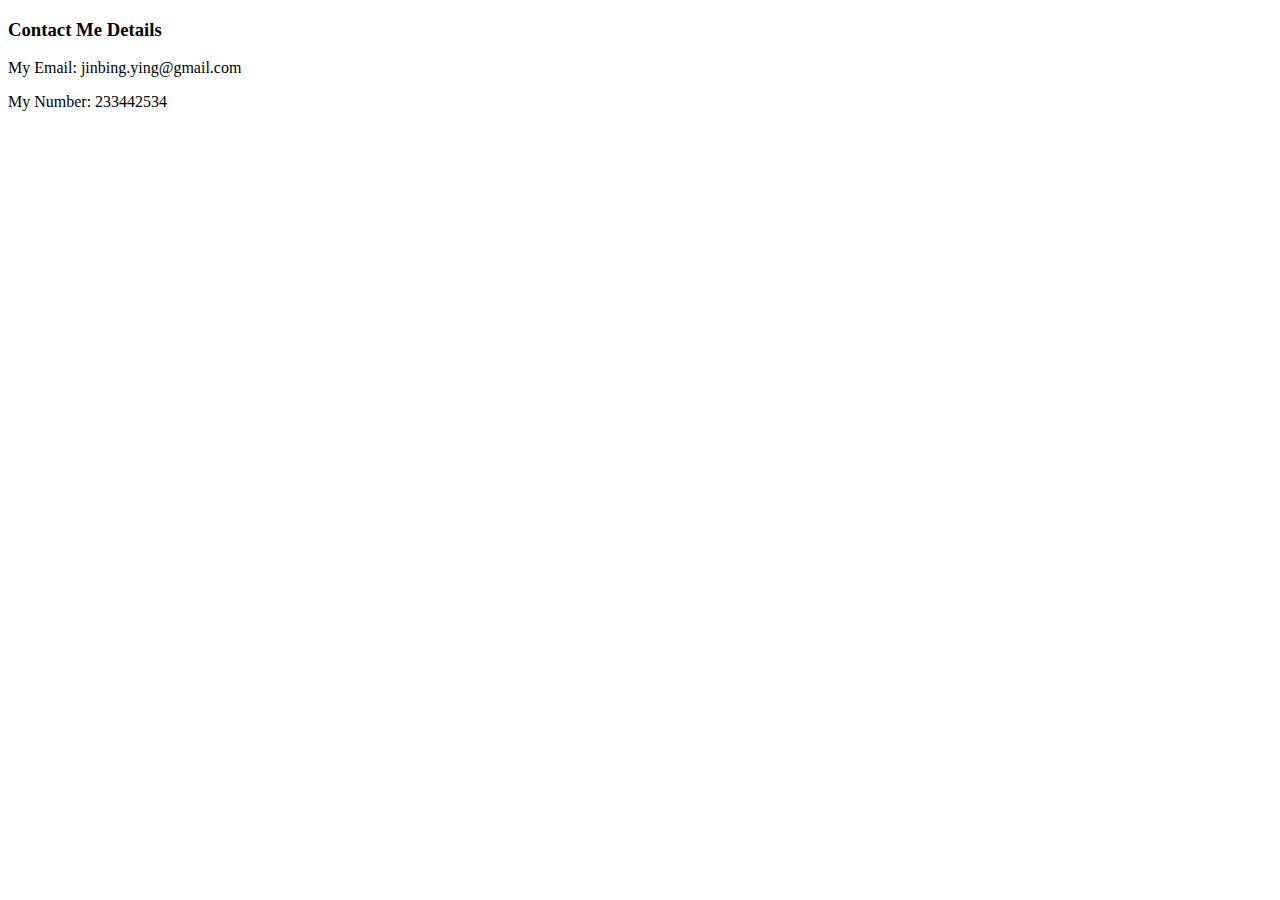
==== contactme.html @ 3a59673a "Add initial CV website files" ====
<!DOCTYPE html>
<html lang="en" dir="ltr">
  <head>
    <meta charset="utf-8">
    <title>Contact Me</title>
  </head>
  <body>
    <h3>Contact Me Details</h3>
    <p>My Email: jinbing.ying@gmail.com</p>
    <p>My Number: 233442534</p>


  </body>
</html>
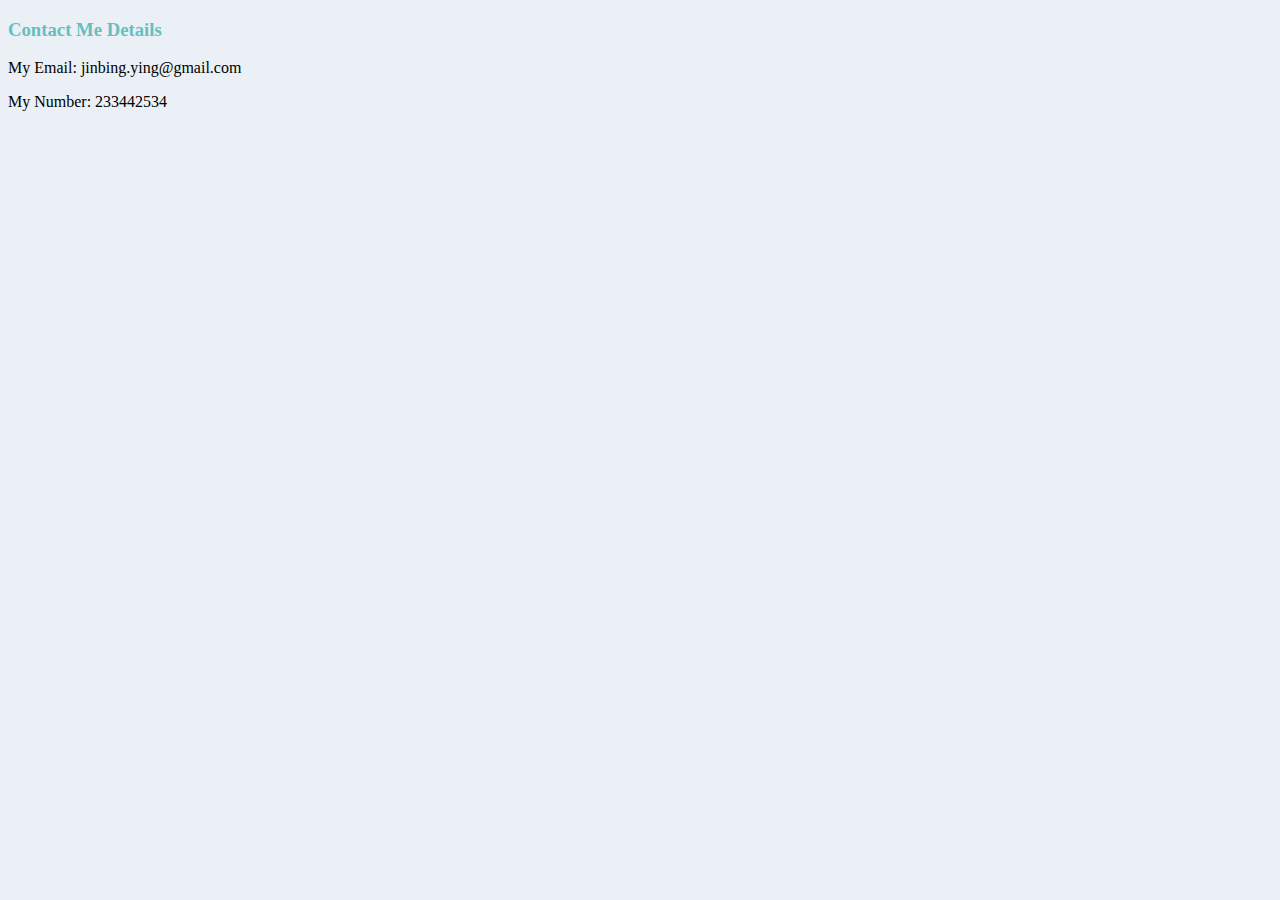
==== commit 1e13e967: "add a few changes" ====
--- a/contactme.html
+++ b/contactme.html
@@ -3,6 +3,7 @@
   <head>
     <meta charset="utf-8">
     <title>Contact Me</title>
+    <link rel="stylesheet" href="css/style.css">
   </head>
   <body>
     <h3>Contact Me Details</h3>
--- a/css/style.css
+++ b/css/style.css
@@ -0,0 +1,18 @@
+body {
+  background-color: #ebf0f6;
+}
+
+hr {
+  border-style: none;
+  border-top-style: dotted;
+  border-color: grey;
+  border-width: 5px;
+  width: 30%
+}
+h1 {
+  color: #66BFBF
+}
+
+h3 {
+  color: #66BFBF
+}
